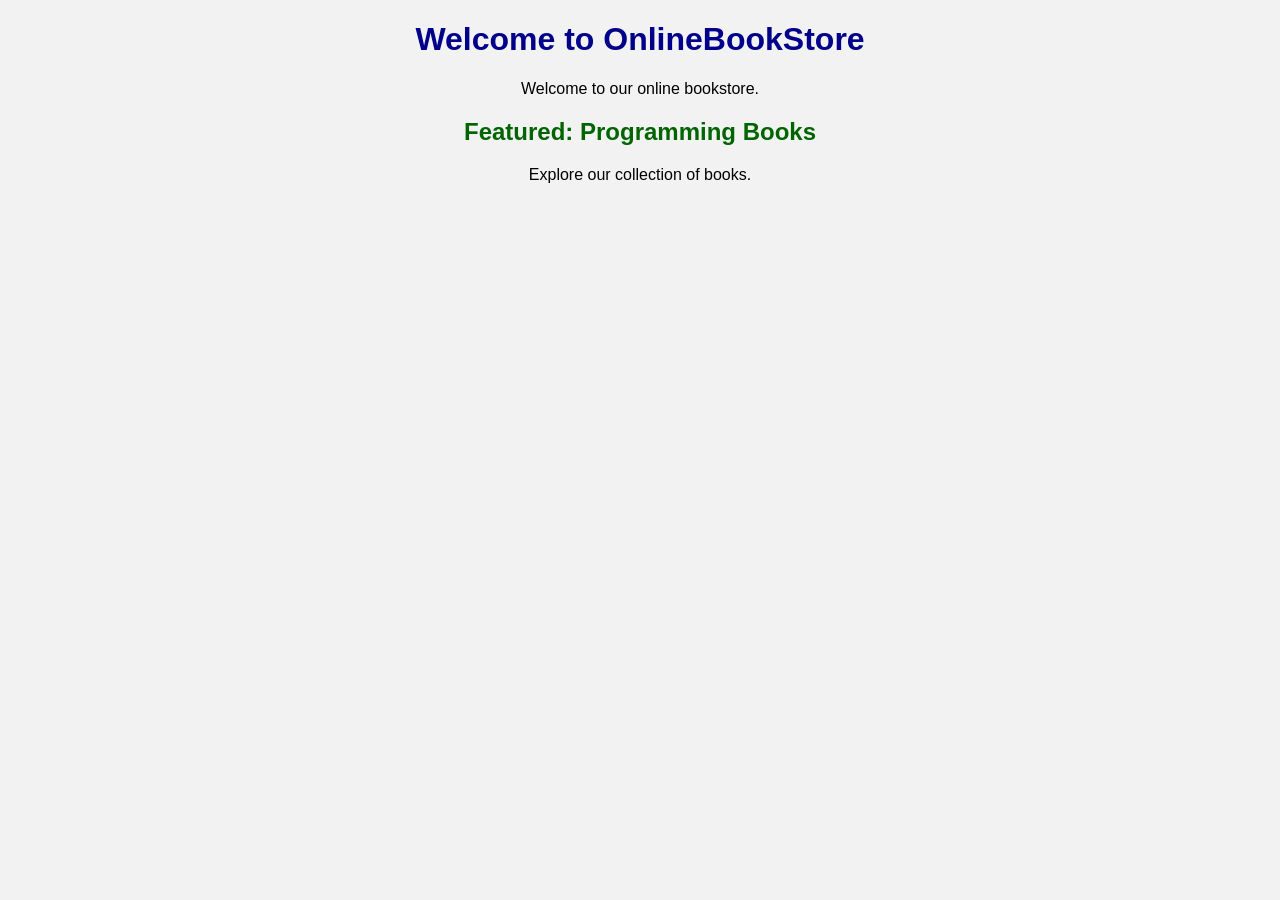
==== index.html @ 5a35421c "Initial OnlineBookStore project" ====
<!DOCTYPE html>
<html>
<head>
    <title>OnlineBookStore</title>
    <link rel="stylesheet" href="style.css">
</head>
<body>

    <h1>Welcome to OnlineBookStore</h1>

    <p>Welcome to our online bookstore.</p>

    <h2>Featured: Programming Books</h2>

    <p>Explore our collection of books.</p>

</body>
</html>
---- style.css ----
body {
    font-family: Arial, sans-serif;
    background-color: #f2f2f2;
    text-align: center;
}

h1 {
    color: darkblue;
}

h2 {
    color: darkgreen;
}
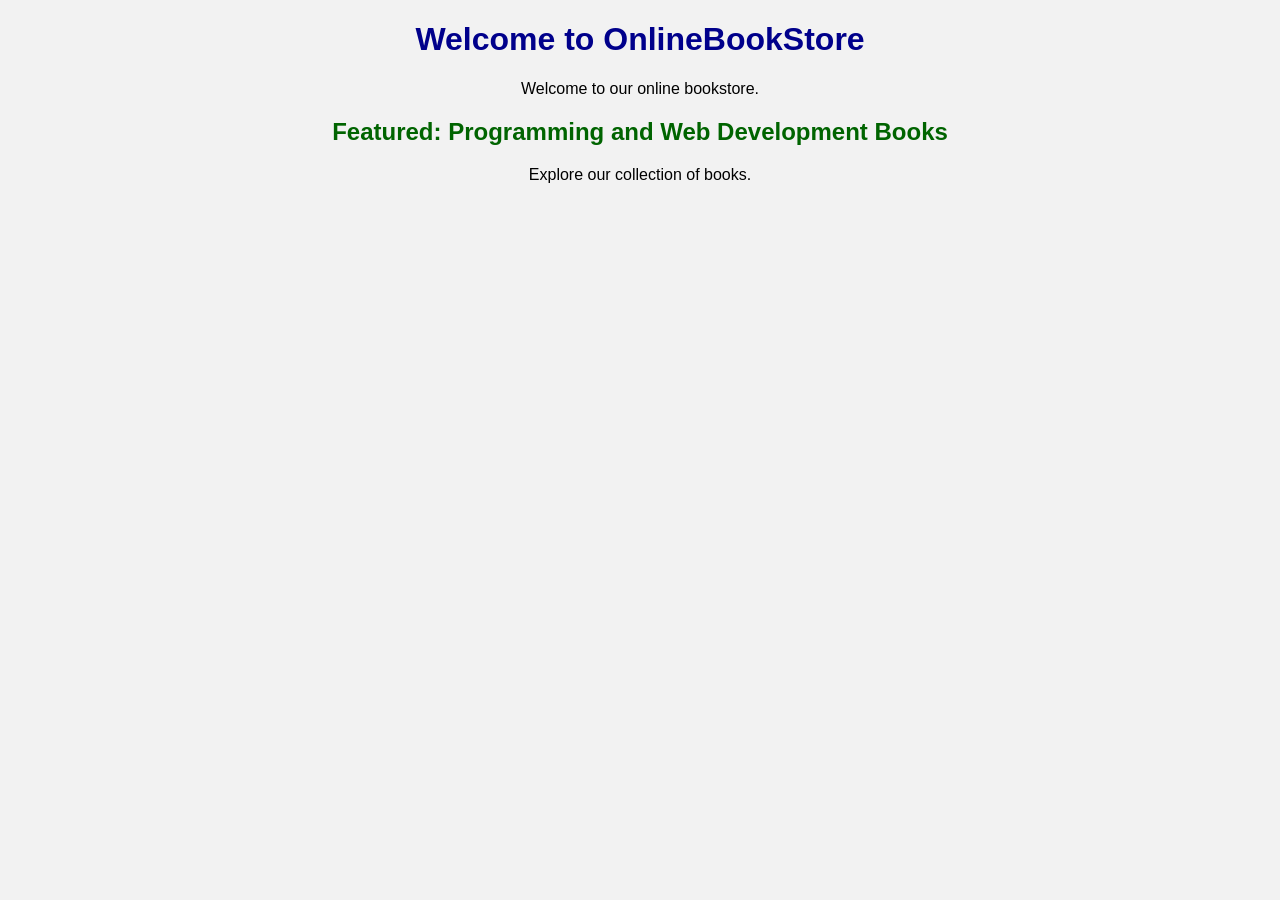
==== commit 0b9eea43: "Added payment module" ====
--- a/index.html
+++ b/index.html
@@ -11,7 +11,7 @@
 
     <p>Welcome to our online bookstore.</p>
 
-    <h2>Featured: Programming Books</h2>
+    <h2>Featured: Programming and Web Development Books</h2>
 
     <p>Explore our collection of books.</p>
 
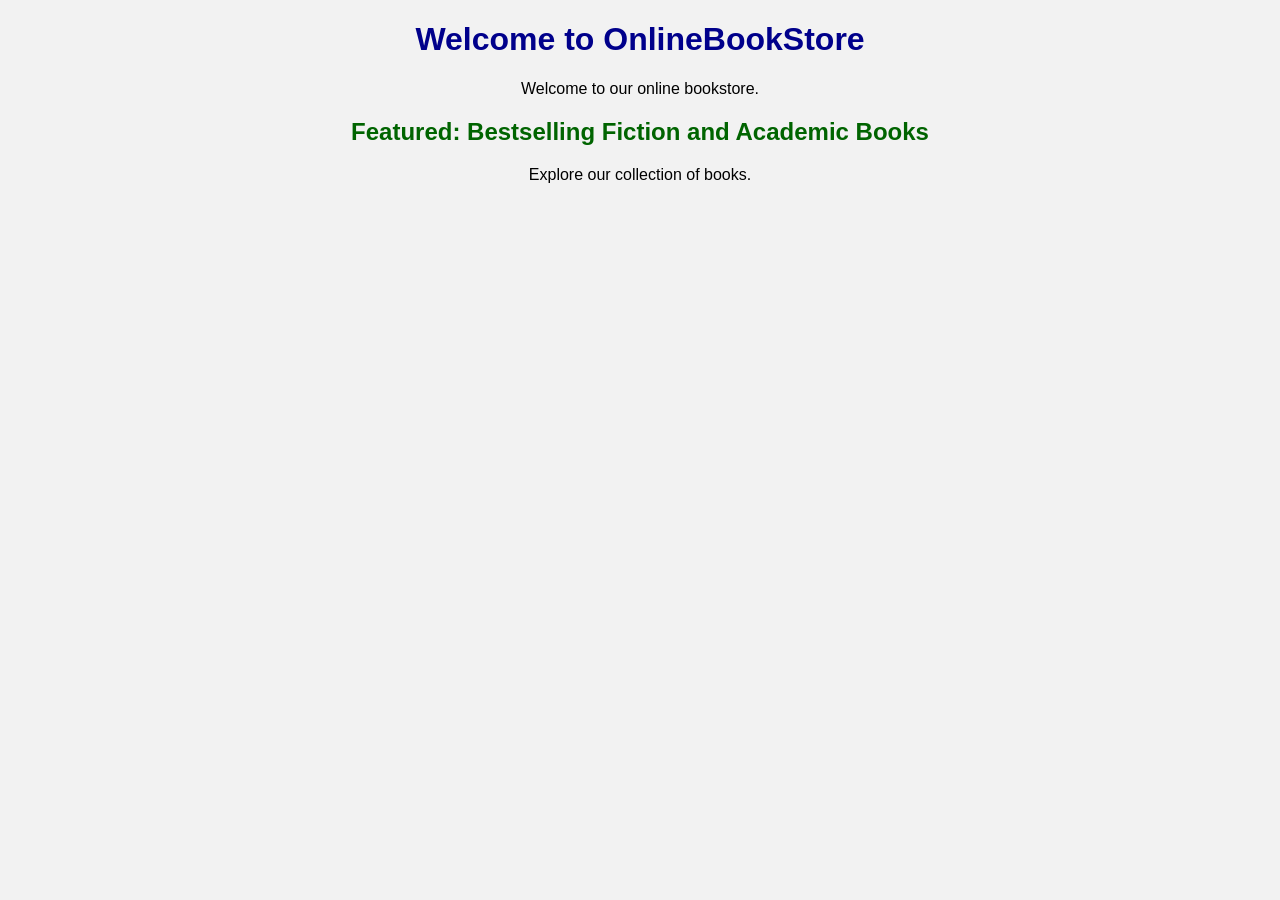
==== commit 0d47e47d: "Updated existing homepage" ====
--- a/index.html
+++ b/index.html
@@ -11,7 +11,7 @@
 
     <p>Welcome to our online bookstore.</p>
 
-    <h2>Featured: Programming and Web Development Books</h2>
+    <h2>Featured: Bestselling Fiction and Academic Books</h2>
 
     <p>Explore our collection of books.</p>
 
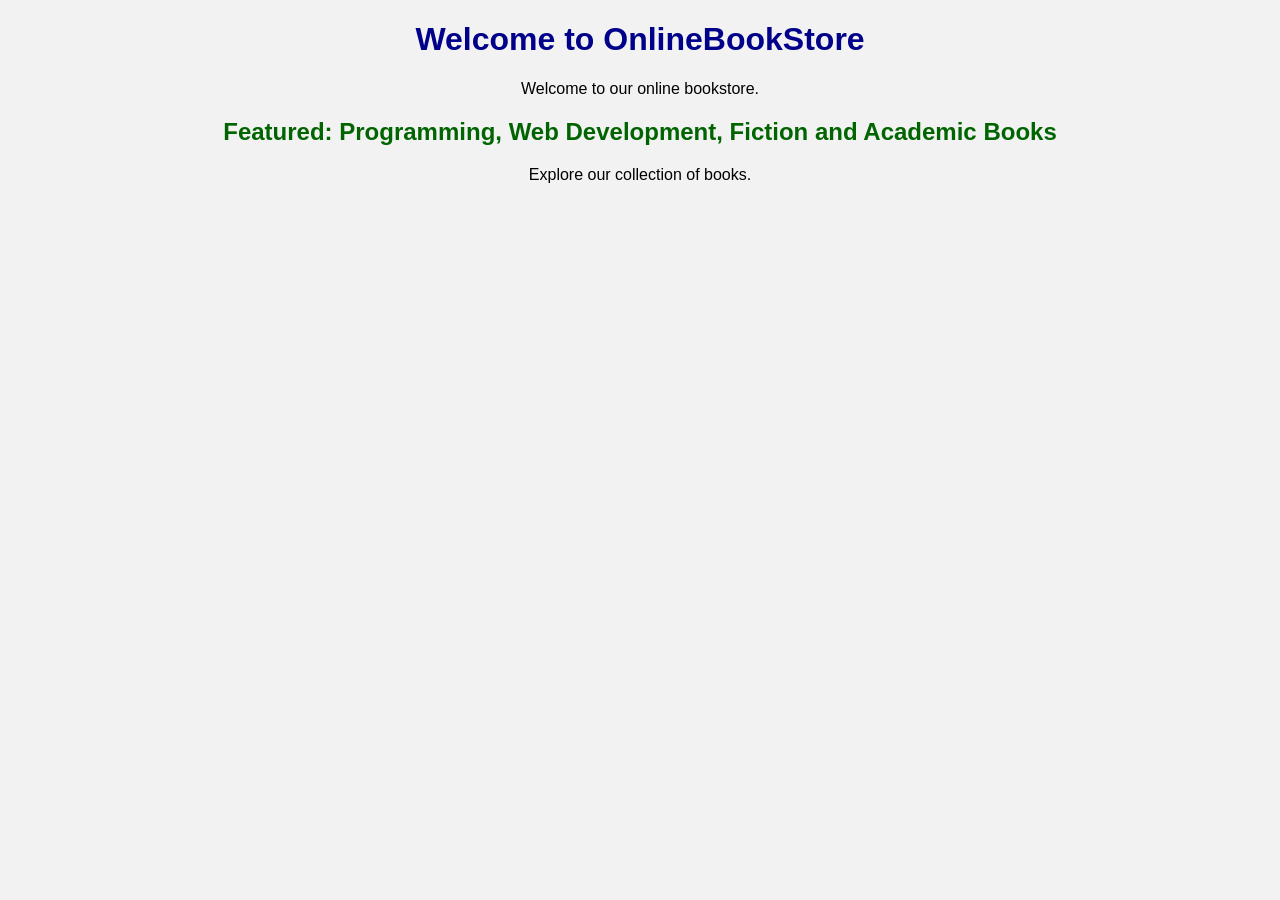
==== commit df593ba5: "Resolved homepage merge conflict" ====
--- a/index.html
+++ b/index.html
@@ -11,9 +11,9 @@
 
     <p>Welcome to our online bookstore.</p>
 
-    <h2>Featured: Bestselling Fiction and Academic Books</h2>
+    <h2>Featured: Programming, Web Development, Fiction and Academic Books</h2>
 
     <p>Explore our collection of books.</p>
 
 </body>
-</html>
+</html>
